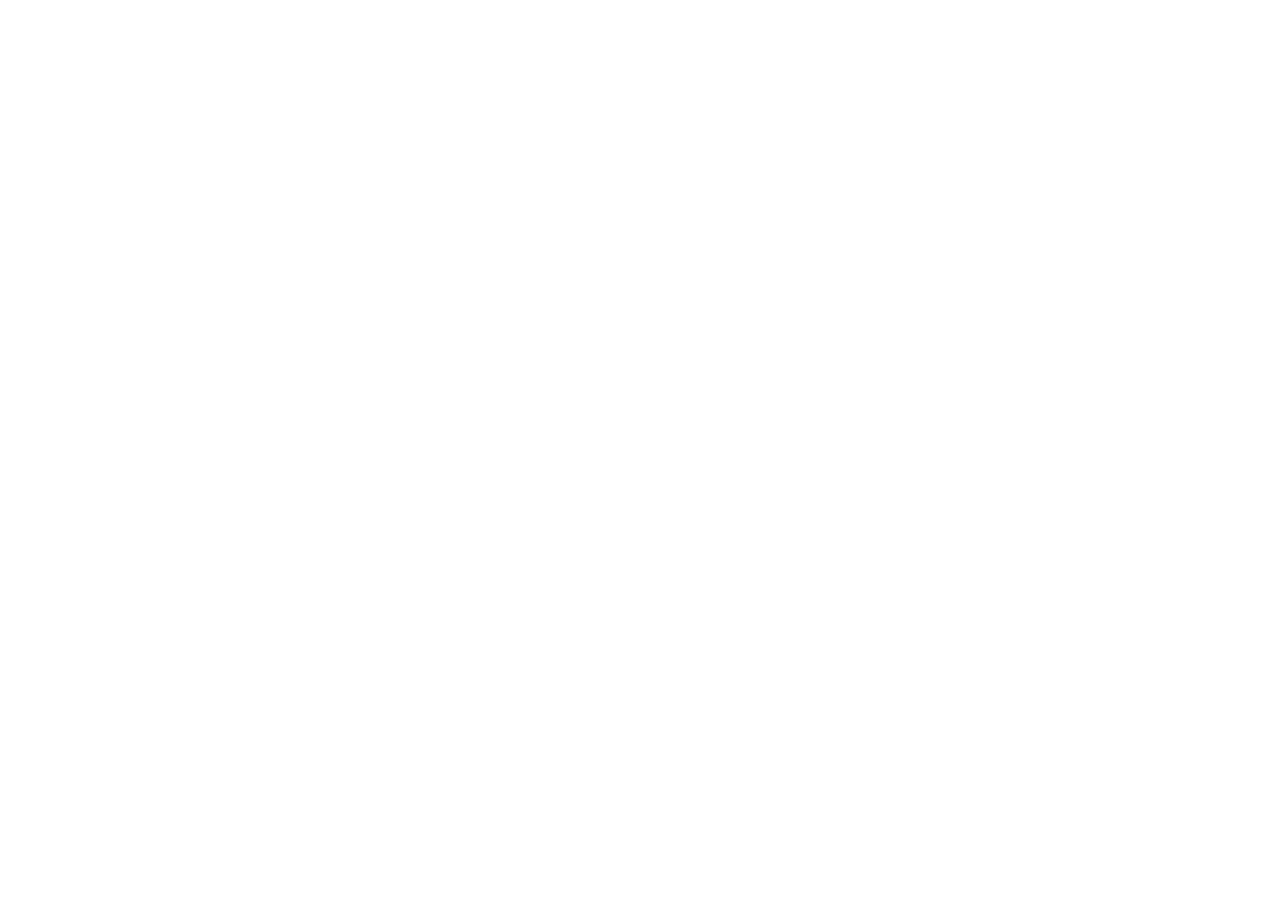
==== html-assignment/index.html @ 622d603a "creates index.html file" ====
<!DOCTYPE html>
<html lang="en">
<head>
    <meta charset="UTF-8">
    <meta http-equiv="X-UA-Compatible" content="IE=edge">
    <meta name="viewport" content="width=device-width, initial-scale=1.0">
    <title>HTML Assignment </title>
</head>
<body>
    
</body>
</html>
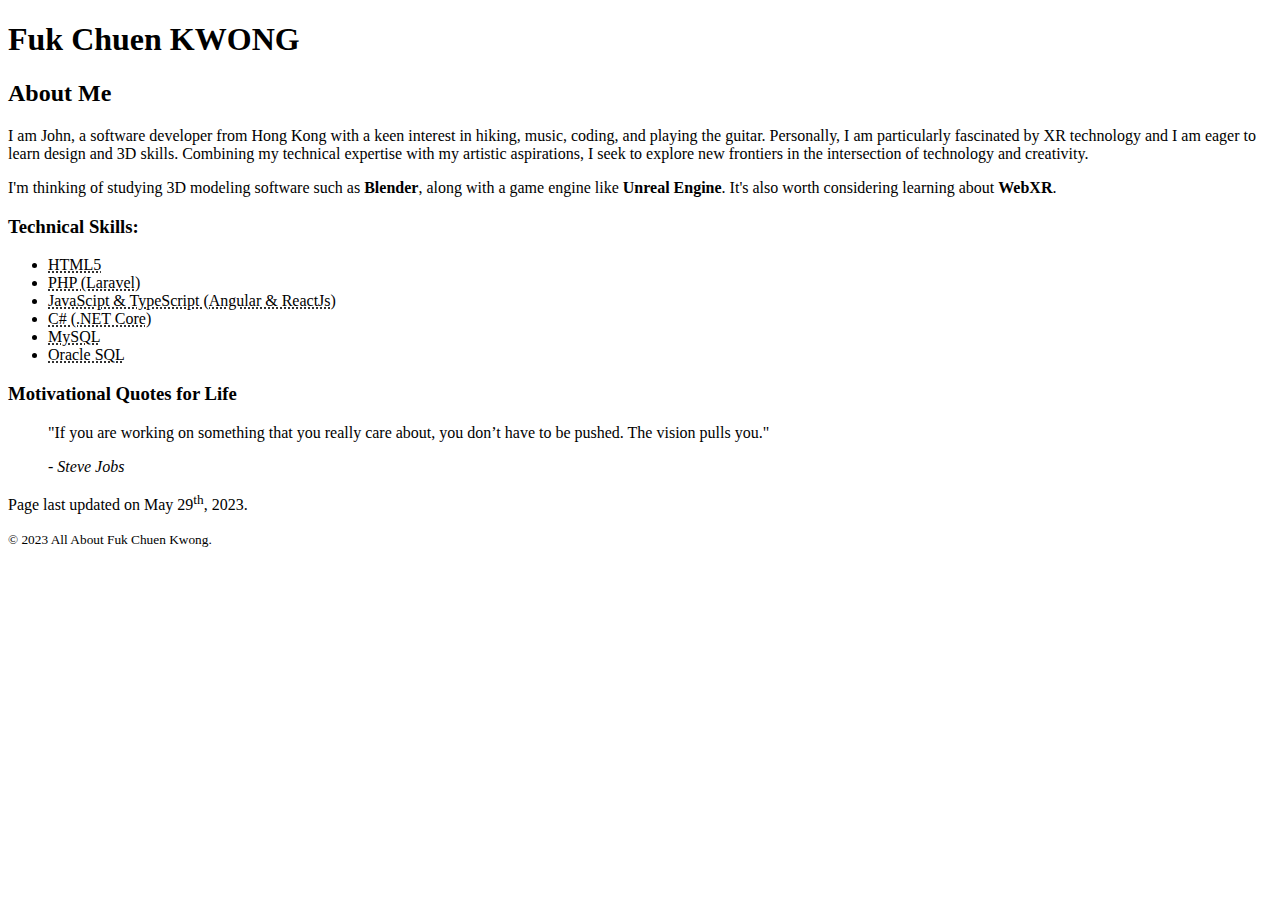
==== commit f61498dd: "[HTML Semantics Assignment] Added index.html file with semantic markup." ====
--- a/html-assignment/index.html
+++ b/html-assignment/index.html
@@ -1,12 +1,62 @@
 <!DOCTYPE html>
 <html lang="en">
+
 <head>
     <meta charset="UTF-8">
     <meta http-equiv="X-UA-Compatible" content="IE=edge">
     <meta name="viewport" content="width=device-width, initial-scale=1.0">
-    <title>HTML Assignment </title>
+    <title>HTML Semantics Assignment - Fuk Chuen KWONG </title>
 </head>
+
 <body>
-    
+    <header>
+        <h1>Fuk Chuen KWONG</h1>
+    </header>
+
+    <main>
+        <article>
+            <h2>About Me</h2>
+            <p>I am John, a software developer from Hong Kong with a keen interest in hiking, music, coding, and playing
+                the guitar. Personally, I am particularly fascinated by XR technology and I am eager to learn design and
+                3D skills. Combining my technical expertise with my artistic aspirations, I seek to explore new
+                frontiers in the intersection of technology and creativity.</p>
+            <p>I'm thinking of studying 3D modeling software such as <strong>Blender</strong>, along with a game engine
+                like <strong>Unreal Engine</strong>. It's also worth considering learning about <strong>WebXR</strong>.
+            </p>
+            <h3>Technical Skills:</h3>
+            <ul>
+                <li><abbr
+                        title="HTML5 is a markup language used for structuring and presenting content on the World Wide Web.">HTML5</abbr>
+                </li>
+                <li><abbr
+                        title="PHP is a popular server-side scripting language, and Laravel is a PHP framework for building web applications.">PHP
+                        (Laravel)</abbr></li>
+                <li><abbr
+                        title="JavaScript is a scripting language used for dynamic web interactions, while TypeScript is a superset of JavaScript that adds static typing. Angular and ReactJS are JavaScript frameworks for developing web applications.">JavaScipt
+                        & TypeScript (Angular & ReactJs)</abbr></li>
+                <li><abbr
+                        title="C# is a versatile programming language, and .NET Core is a cross-platform framework for building applications.">C#
+                        (.NET Core)</abbr></li>
+                <li><abbr
+                        title="MySQL is an open-source relational database management system (RDBMS) used for storing and managing structured data.">MySQL</abbr>
+                </li>
+                <li><abbr
+                        title="Oracle SQL is a variant of SQL specifically designed for Oracle databases, used for managing relational databases.">Oracle
+                        SQL</abbr></li>
+            </ul>
+            <h3>Motivational Quotes for Life</h3>
+            <blockquote>
+                <p>"If you are working on something that you really care about, you don’t have to be pushed. The vision
+                    pulls you."</p>
+                <cite>- Steve Jobs</cite>
+            </blockquote>
+            <p>Page last updated on <span id="updated-date">May 29<sup>th</sup>, 2023</span>.</p>
+        </article>
+    </main>
+
+    <footer>
+        <p><small>&copy; 2023 All About Fuk Chuen Kwong.</small></p>
+    </footer>
 </body>
+
 </html>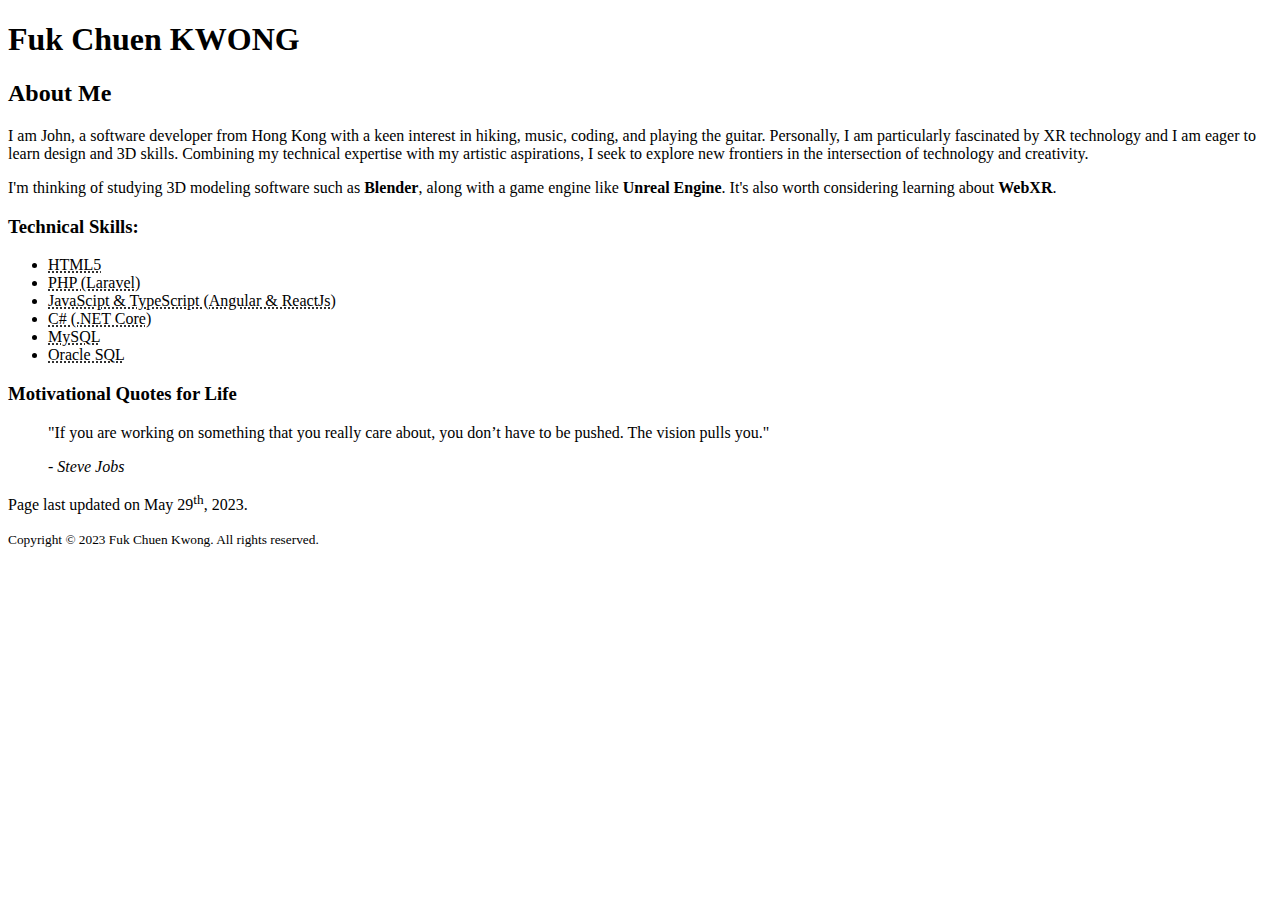
==== commit 54c5ba7b: "Modify html-assignment/index.html file to update copyright statement" ====
--- a/html-assignment/index.html
+++ b/html-assignment/index.html
@@ -55,7 +55,7 @@
     </main>
 
     <footer>
-        <p><small>&copy; 2023 All About Fuk Chuen Kwong.</small></p>
+        <p><small> Copyright &copy; 2023 Fuk Chuen Kwong. All rights reserved.</small></p>
     </footer>
 </body>
 
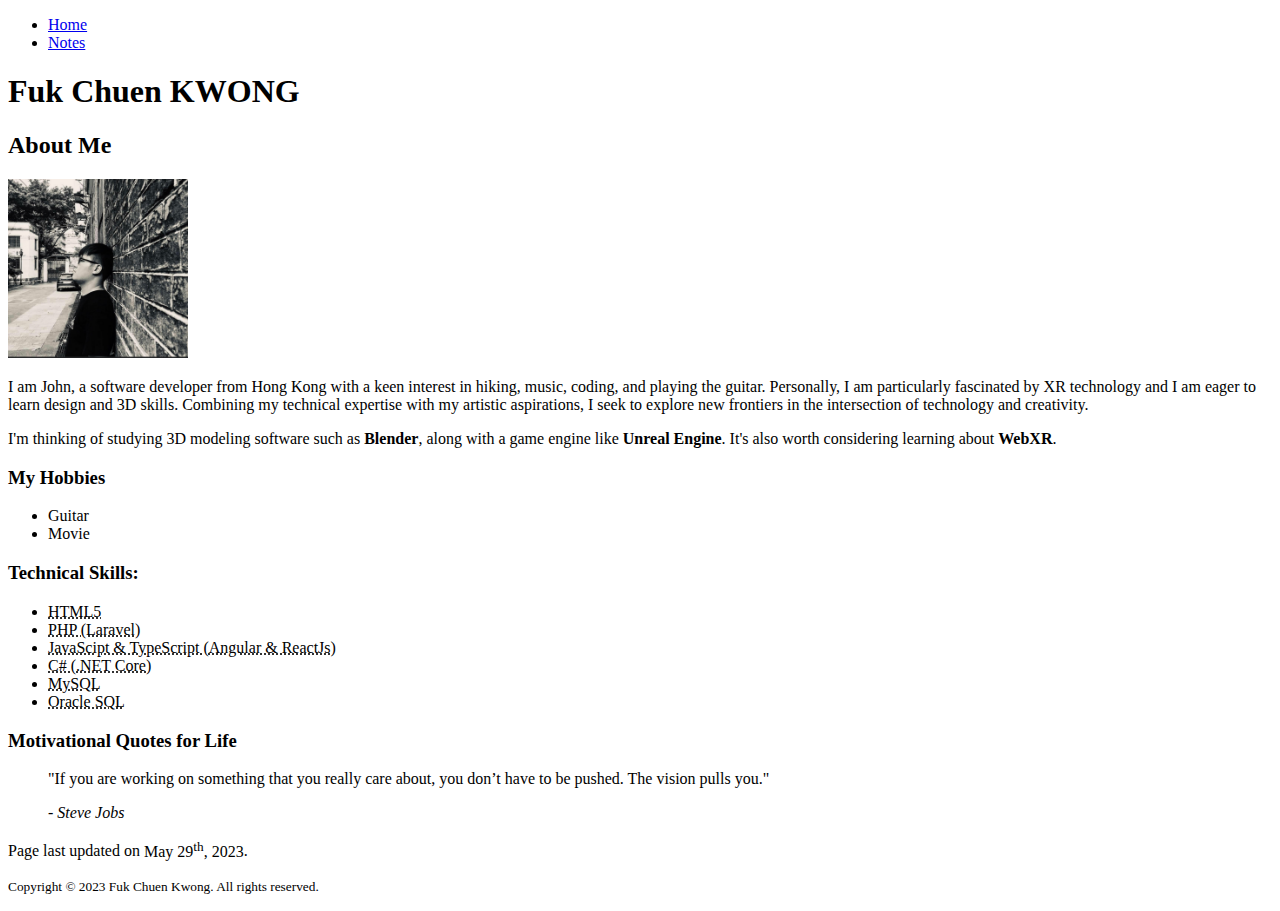
==== commit 1f4d4bf2: "[Simple HTML Website assignment] modified index.html, added profile-picture.jpg and notes.html" ====
--- a/html-assignment/index.html
+++ b/html-assignment/index.html
@@ -10,12 +10,19 @@
 
 <body>
     <header>
+        <nav>
+            <ul>
+              <li><a href="index.html">Home</a></li>
+              <li><a href="notes.html">Notes</a></li>
+            </ul>
+        </nav>
         <h1>Fuk Chuen KWONG</h1>
     </header>
 
     <main>
         <article>
             <h2>About Me</h2>
+            <img width="180" src="./images/profile-picture.jpg" alt="John Kwong">
             <p>I am John, a software developer from Hong Kong with a keen interest in hiking, music, coding, and playing
                 the guitar. Personally, I am particularly fascinated by XR technology and I am eager to learn design and
                 3D skills. Combining my technical expertise with my artistic aspirations, I seek to explore new
@@ -23,6 +30,13 @@
             <p>I'm thinking of studying 3D modeling software such as <strong>Blender</strong>, along with a game engine
                 like <strong>Unreal Engine</strong>. It's also worth considering learning about <strong>WebXR</strong>.
             </p>
+            <h3>My Hobbies</h3>
+            <ul>
+                <li>Guitar
+                </li>
+                <li>Movie
+                </li>
+            </ul>
             <h3>Technical Skills:</h3>
             <ul>
                 <li><abbr
@@ -51,6 +65,8 @@
                 <cite>- Steve Jobs</cite>
             </blockquote>
             <p>Page last updated on <span id="updated-date">May 29<sup>th</sup>, 2023</span>.</p>
+
+
         </article>
     </main>
 
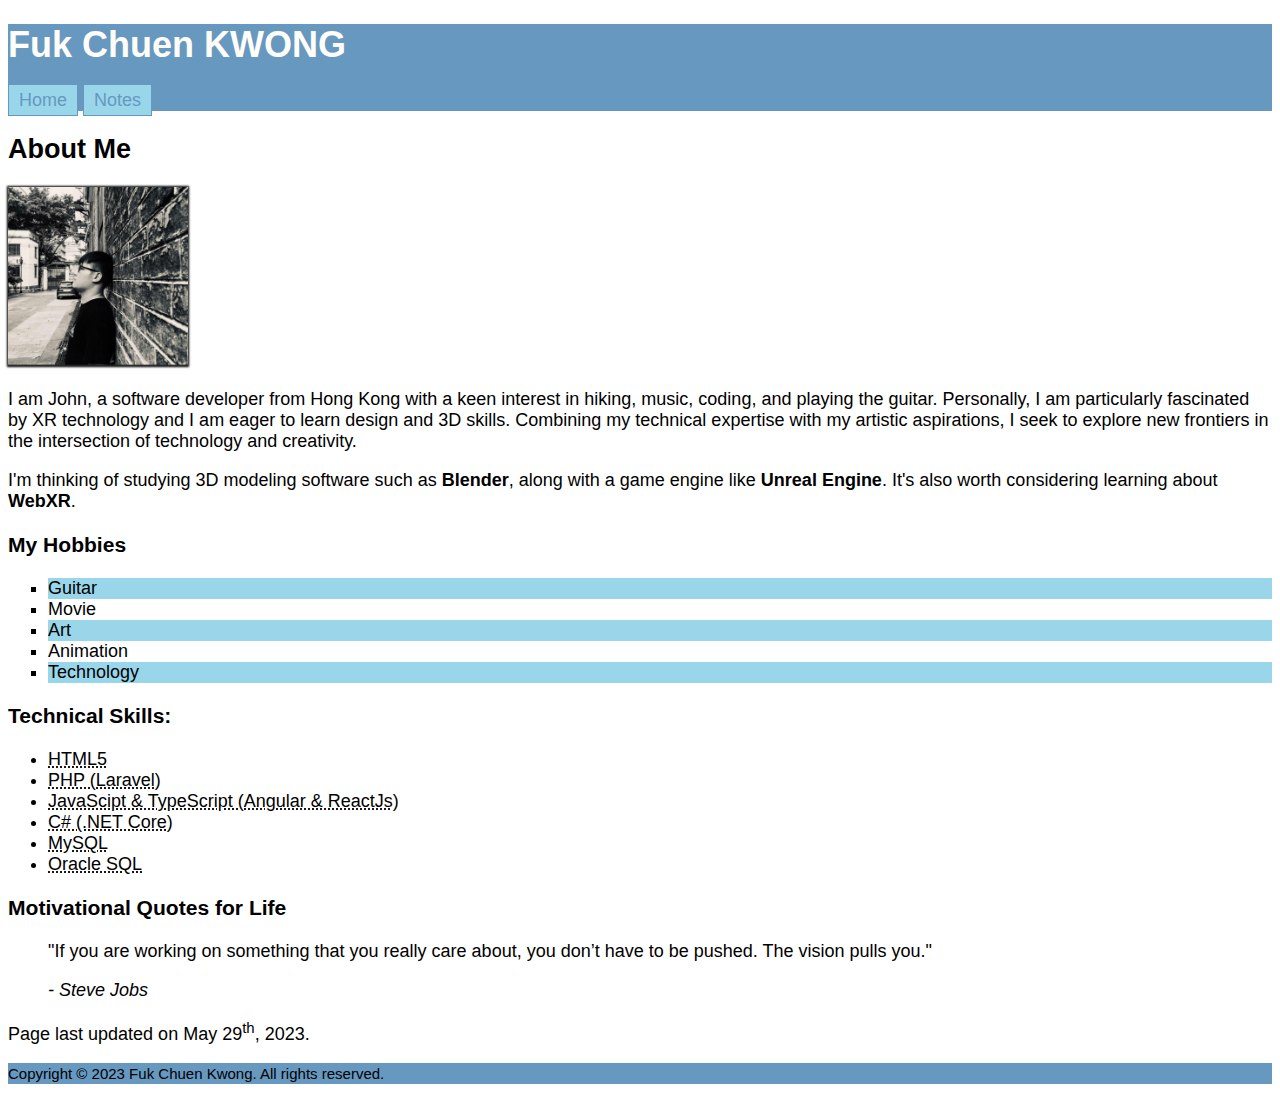
==== commit aa6a7971: "[Styling the HTML Website] modified index.html, notes.html and add css asset" ====
--- a/html-assignment/index.html
+++ b/html-assignment/index.html
@@ -6,23 +6,24 @@
     <meta http-equiv="X-UA-Compatible" content="IE=edge">
     <meta name="viewport" content="width=device-width, initial-scale=1.0">
     <title>HTML Semantics Assignment - Fuk Chuen KWONG </title>
+    <link rel="stylesheet" href="./assets/css/main.css">
 </head>
 
 <body>
     <header>
+        <h1 class="site-title">Fuk Chuen KWONG</h1>
         <nav>
             <ul>
-              <li><a href="index.html">Home</a></li>
-              <li><a href="notes.html">Notes</a></li>
+                <li><a href="index.html">Home</a></li>
+                <li><a href="notes.html">Notes</a></li>
             </ul>
         </nav>
-        <h1>Fuk Chuen KWONG</h1>
     </header>
 
     <main>
         <article>
             <h2>About Me</h2>
-            <img width="180" src="./images/profile-picture.jpg" alt="John Kwong">
+            <img id="my-image" width="180" src="./images/profile-picture.jpg" alt="John Kwong">
             <p>I am John, a software developer from Hong Kong with a keen interest in hiking, music, coding, and playing
                 the guitar. Personally, I am particularly fascinated by XR technology and I am eager to learn design and
                 3D skills. Combining my technical expertise with my artistic aspirations, I seek to explore new
@@ -31,11 +32,12 @@
                 like <strong>Unreal Engine</strong>. It's also worth considering learning about <strong>WebXR</strong>.
             </p>
             <h3>My Hobbies</h3>
-            <ul>
-                <li>Guitar
-                </li>
-                <li>Movie
-                </li>
+            <ul class="hobbies-list">
+                <li>Guitar</li>
+                <li>Movie</li>
+                <li>Art</li>
+                <li>Animation</li>
+                <li>Technology</li>
             </ul>
             <h3>Technical Skills:</h3>
             <ul>
@@ -66,7 +68,6 @@
             </blockquote>
             <p>Page last updated on <span id="updated-date">May 29<sup>th</sup>, 2023</span>.</p>
 
-
         </article>
     </main>
 
--- a/html-assignment/assets/css/main.css
+++ b/html-assignment/assets/css/main.css
@@ -0,0 +1,57 @@
+
+/* Inheritance - target the body tag to change the font family and increase the font size to 18px */
+body {
+    font-family: verdana, sans-serif;
+    font-size: 18px;
+}
+
+/* Select multiple elements - select both header and footer elements and add the same background colour */
+header, footer {
+    background-color: #6798c0;
+}
+
+/* Class selector - add a class of site-title to the main heading of the site and select the class in CSS to change the colour of text of the heading */
+.site-title {
+    color: #FFFDF7; 
+}
+
+/* Id selector - add an id my-image to your image and select the id in CSS to add a box-shadow with 0 horizontal and vertical placement, 2px of the blur, 1px of the spread and black colour */
+#my-image {
+    box-shadow: 0 0 2px 1px black;
+}
+
+/*  Replace the bullets from the list of hobbies with squares */
+.hobbies-list {
+    list-style-type:square;
+}
+
+/* Using the nth-child selector - add a background to the odd list items in the hobby list */
+.hobbies-list li:nth-child(odd) {
+    background-color: #99d6ea;
+}
+
+nav > ul {
+    list-style-type: none; /* Remove the bullets from the unordered list in navigation (only if you have used the ul tag inside the nav tag)  */
+    margin: 0;
+    padding: 0;
+}
+
+nav a {
+    text-decoration: none; /* Remove the underline from the links */
+
+    /* Add a background and border to the links */
+    background-color: #99d6ea;
+    border: 1px solid #6798c0;
+    
+    padding: 5px 10px;
+    color: #6798c0;
+}
+
+/* Change the background colour on hover or focus state of the links */
+nav a:hover, a:focus {
+  background-color: #fdd85d;
+}
+
+nav > ul > li {
+    display: inline;
+}